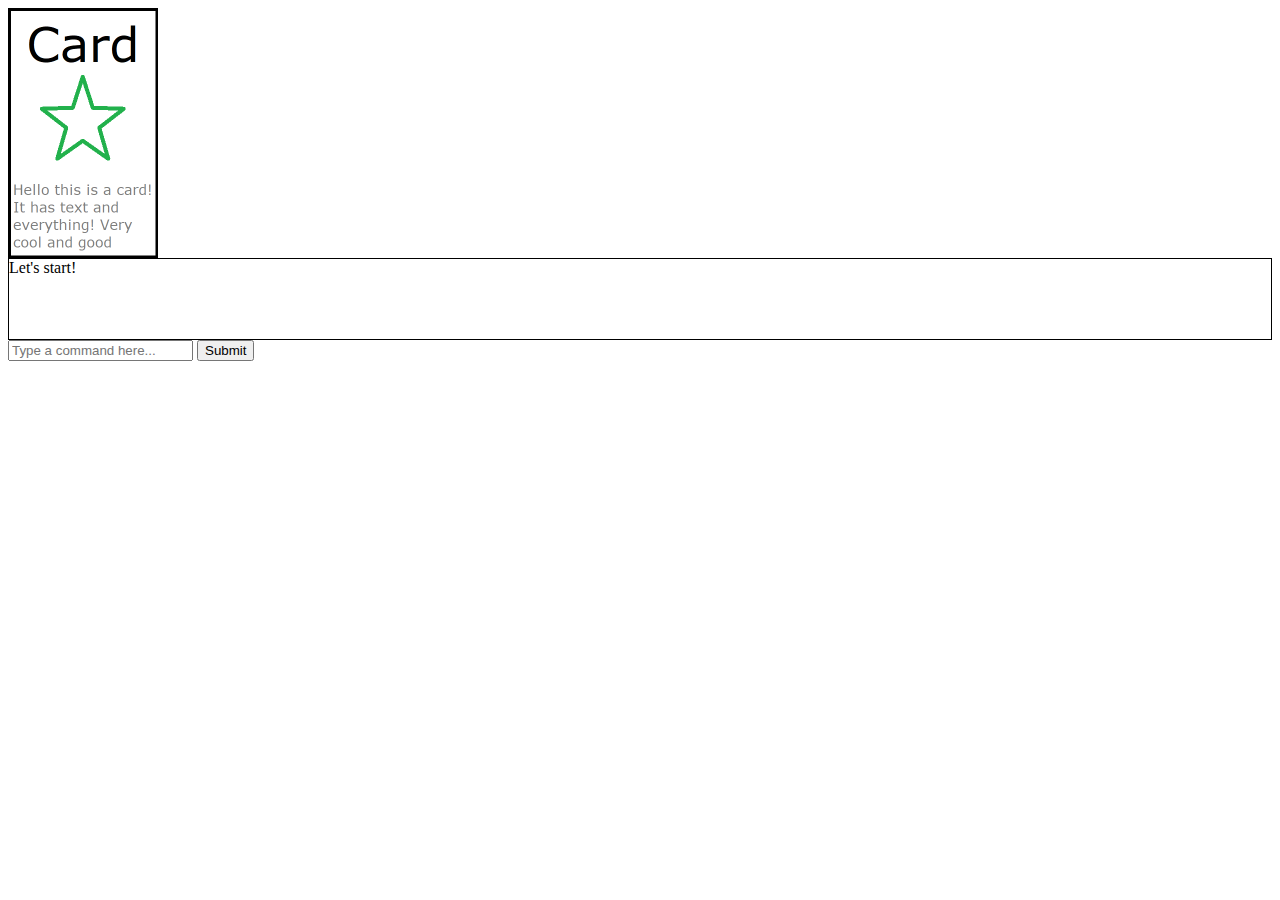
==== index.html @ a5d5b407 "thingies.png.exe" ====
<html>
<head>
<link rel="stylesheet" href="style.css"></style>
<script src="input.js"></script>
<title>1KBWC</title>
</head>
<body>
<img src="card.png" /><br/>
<div id="output">Let's start!</div>
<input id="input" placeholder="Type a command here..."></input>
<button id="submit" onclick="sendCommand();">Submit</button>
</body>
</html>
---- style.css ----
#output{
	white-space: pre-line;
	overflow-y: auto;
	height: 5em;
	border: 1px solid black;
}

img{
	height: 250px;
	width: 150px;
}
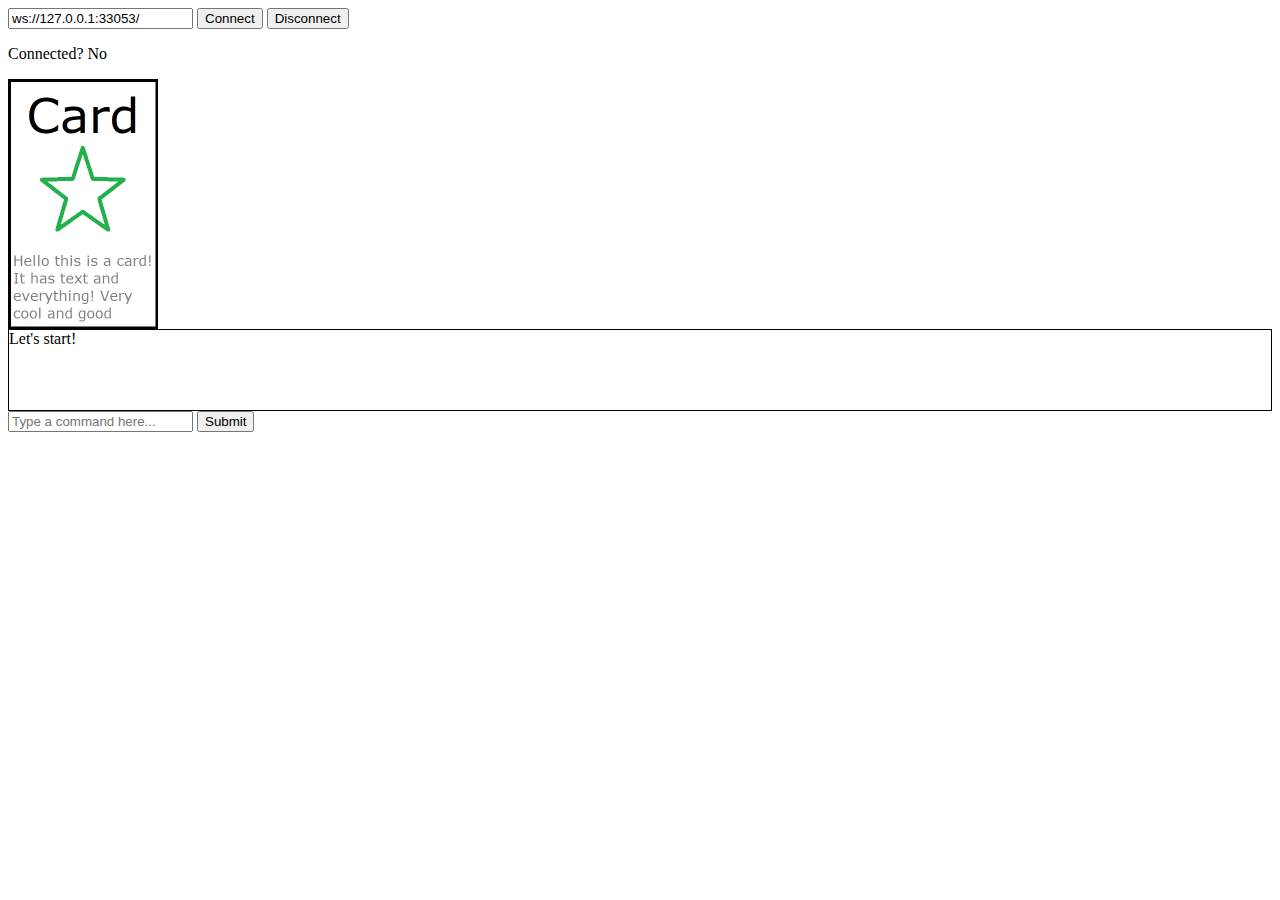
==== commit 0c6e46a1: "Add Christian's super awesome cool code" ====
--- a/index.html
+++ b/index.html
@@ -1,13 +1,21 @@
 <html>
 <head>
 <link rel="stylesheet" href="style.css"></style>
-<script src="input.js"></script>
 <title>1KBWC</title>
 </head>
 <body>
+      <p>
+        <input type="text" id="socketPath" />
+        <button onclick="connect();">Connect</button>
+        <button onclick="disconnect();">Disconnect</button>
+      </p>
+      <p>
+        Connected? <span id="socketConnect">No</span>
+      </p>
 <img src="card.png" /><br/>
 <div id="output">Let's start!</div>
 <input id="input" placeholder="Type a command here..."></input>
-<button id="submit" onclick="sendCommand();">Submit</button>
+<button id="submit" onclick="processCommand();">Submit</button>
+<script src="input.js"></script>
 </body>
-</html>+</html>
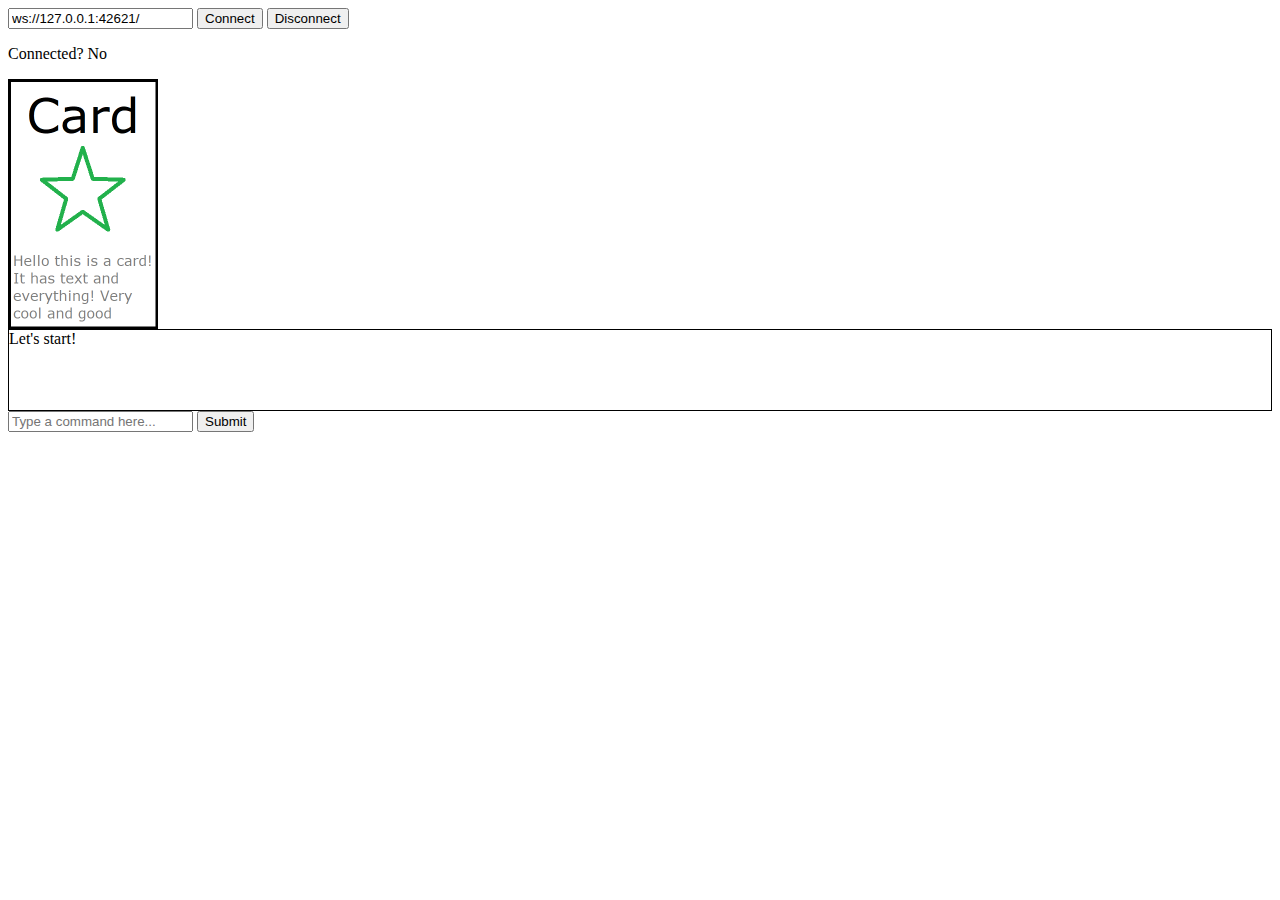
==== commit f38a7039: "Partial command interpreter (to be changed)" ====
--- a/index.html
+++ b/index.html
@@ -5,7 +5,7 @@
 </head>
 <body>
       <p>
-        <input type="text" id="socketPath" />
+        <input id="socketPath" type="text" />
         <button onclick="connect();">Connect</button>
         <button onclick="disconnect();">Disconnect</button>
       </p>
@@ -15,7 +15,7 @@
 <img src="card.png" /><br/>
 <div id="output">Let's start!</div>
 <input id="input" placeholder="Type a command here..."></input>
-<button id="submit" onclick="processCommand();">Submit</button>
+<button id="submit" onclick="on_submit();">Submit</button>
 <script src="input.js"></script>
 </body>
 </html>
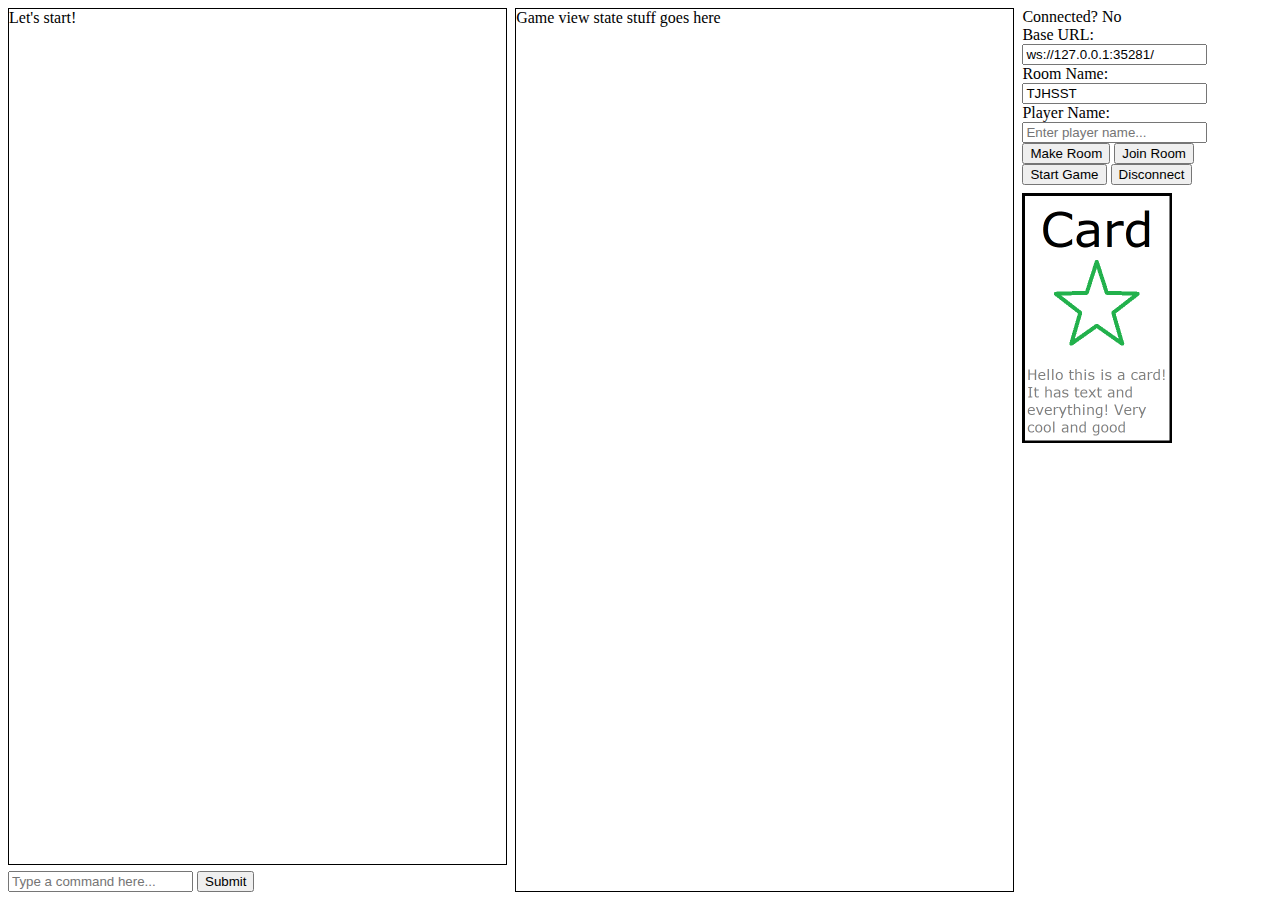
==== commit 51929244: "cool fancy html page stuff" ====
--- a/index.html
+++ b/index.html
@@ -1,21 +1,49 @@
+<!DOCTYPE html>
 <html>
 <head>
-<link rel="stylesheet" href="style.css"></style>
-<title>1KBWC</title>
+    <link rel="stylesheet" href="style.css"></style>
+    <title>1KBWC</title>
 </head>
 <body>
-      <p>
-        <input id="socketPath" type="text" />
-        <button onclick="connect();">Connect</button>
-        <button onclick="disconnect();">Disconnect</button>
-      </p>
-      <p>
-        Connected? <span id="socketConnect">No</span>
-      </p>
-<img src="card.png" /><br/>
-<div id="output">Let's start!</div>
-<input id="input" placeholder="Type a command here..."></input>
-<button id="submit" onclick="on_submit();">Submit</button>
-<script src="input.js"></script>
+    <div class="main">
+        <div class="console">
+            <div id="output" class="console-output">Let's start!</div>
+            <div class="console-input">
+                <input id="input" placeholder="Type a command here..."></input>
+                <button id="submit" onclick="on_submit();">Submit</button>
+            </div>
+        </div>
+        <div id="gamestate" class="gameState">Game view state stuff goes here
+        </div>
+        <div class="settings">
+            <div class="settings-connected">
+                Connected? <span id="socketConnect">No</span>
+            </div>
+            <div class="socketPath">
+                <label for="socketPath">Base URL:</label>
+                <input id="socketPath" class="socketPath-input" type="text" />
+            </div>
+            <div class="roomName">
+                <label for="roomName">Room Name:</label>
+                <input id="roomName" class="roomName-input" type="text" placeholder="Enter room name..." value="TJHSST" />
+            </div>
+            <div class="playerName">
+                <label for="playerName">Player Name:</label>
+                <input id="playerName" class="playerName-input" type="text" placeholder="Enter player name..." />
+            </div>
+            <div class="settings-doconnect">
+                <button onclick="makeRoom();">Make Room</button>
+                <button onclick="joinRoom();">Join Room</button>
+                <button onclick="startRoom();">Start Game</button>
+                <button onclick="disconnect();">Disconnect</button>
+            </div>
+        </div>
+        <div class="cardViewer">
+            <img src="placeholder-card.png" class="card" />
+        </div>
+    </div>
+    <script src="utils.js"></script>
+    <script src="api.js"></script>
+    <script src="input.js"></script>
 </body>
 </html>
--- a/style.css
+++ b/style.css
@@ -1,11 +1,53 @@
-#output{
+html, body {
+    height: 100%;
+    margin: 0;
+}
+
+.main {
+    height: 100%;
+    display: grid;
+    grid-template-columns: 0pt 2fr 2fr 1fr 0pt;
+    grid-template-rows: 0pt auto 1fr 0pt;
+    grid-template-areas:
+        ". . . . ."
+        ". console play settings ."
+        ". console play card ."
+        ". . . . .";
+    grid-column-gap: 6pt;
+    grid-row-gap: 6pt;
+}
+
+.console {
+    height: 100%;
+    grid-area: console;
+    display: grid;
+    grid-template-columns: 1fr;
+    grid-template-rows: 1fr auto;
+    grid-row-gap: 6pt;
+}
+
+.console-output {
+    height: 100%;
+	overflow-y: auto;
 	white-space: pre-line;
-	overflow-y: auto;
-	height: 5em;
 	border: 1px solid black;
+}
+
+.gameState {
+    grid-area: play;
+	white-space: pre-line;
+	border: 1px solid black;
+}
+
+.settings {
+    grid-area: settings;
+}
+
+.cardViewer {
+    grid-area: card
 }
 
 img{
 	height: 250px;
 	width: 150px;
-}+}
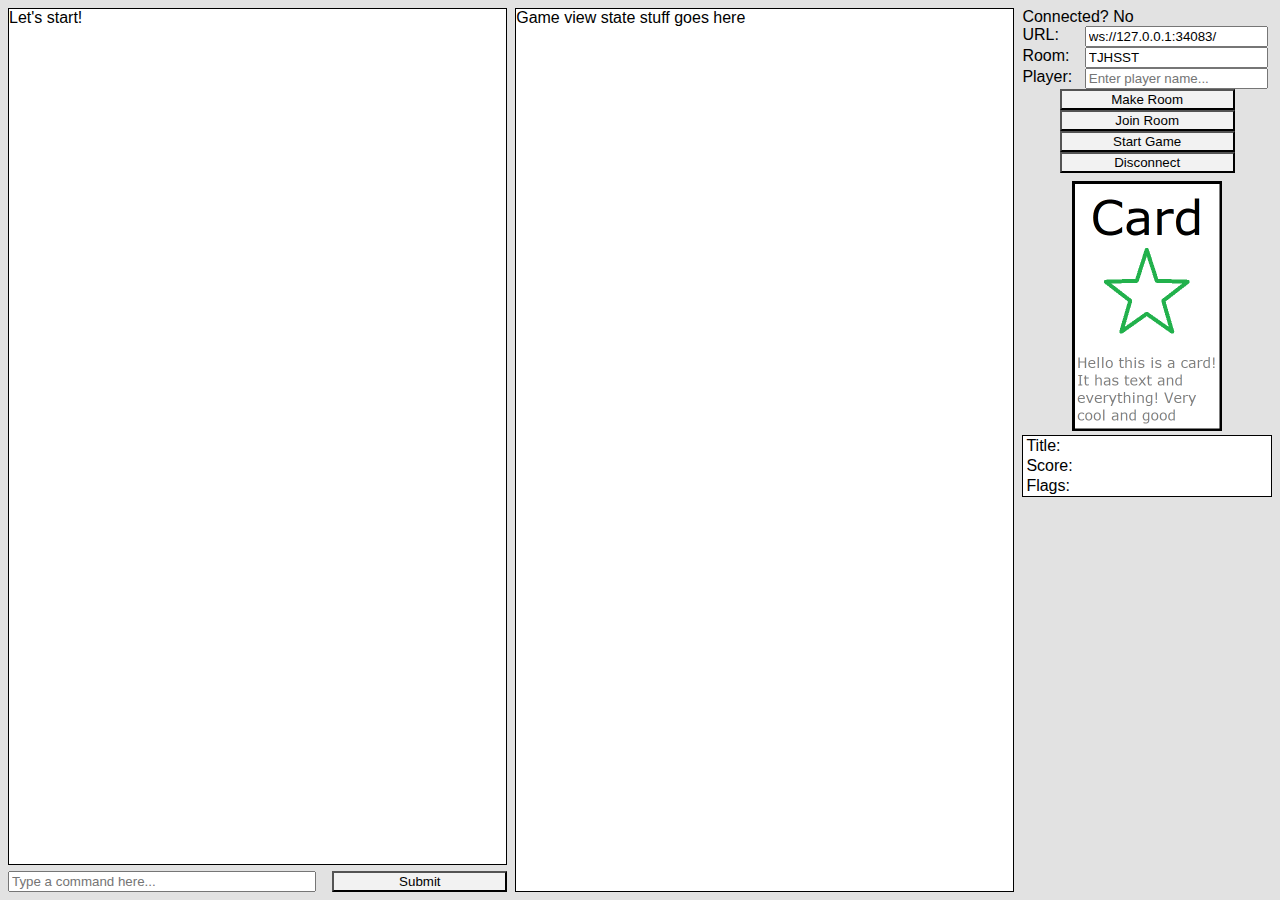
==== commit d2e018b6: "Details view, CSS attempt" ====
--- a/index.html
+++ b/index.html
@@ -7,31 +7,31 @@
 <body>
     <div class="main">
         <div class="console">
-            <div id="output" class="console-output">Let's start!</div>
+            <div id="output" class="console-output box preline">Let's start!</div>
             <div class="console-input">
                 <input id="input" placeholder="Type a command here..."></input>
                 <button id="submit" onclick="on_submit();">Submit</button>
             </div>
         </div>
-        <div id="gamestate" class="gameState">Game view state stuff goes here
+        <div id="gamestate" class="gameState box preline">Game view state stuff goes here
         </div>
         <div class="settings">
             <div class="settings-connected">
                 Connected? <span id="socketConnect">No</span>
             </div>
             <div class="socketPath">
-                <label for="socketPath">Base URL:</label>
-                <input id="socketPath" class="socketPath-input" type="text" />
+                <label for="socketPath" class="settings-label">URL:</label>
+                <input id="socketPath" class="socketPath-input settings-input" type="text" />
             </div>
             <div class="roomName">
-                <label for="roomName">Room Name:</label>
-                <input id="roomName" class="roomName-input" type="text" placeholder="Enter room name..." value="TJHSST" />
+                <label for="roomName" class="settings-label">Room:</label>
+				<input id="roomName" class="roomName-input settings-input" type="text" placeholder="Enter room name..." value="TJHSST" />
             </div>
             <div class="playerName">
-                <label for="playerName">Player Name:</label>
-                <input id="playerName" class="playerName-input" type="text" placeholder="Enter player name..." />
+                <label for="playerName" class="settings-label">Player:</label>
+                <input id="playerName" class="playerName-input settings-input" type="text" placeholder="Enter player name..." />
             </div>
-            <div class="settings-doconnect">
+            <div class="settings-doconnect center-text">
                 <button onclick="makeRoom();">Make Room</button>
                 <button onclick="joinRoom();">Join Room</button>
                 <button onclick="startRoom();">Start Game</button>
@@ -39,7 +39,14 @@
             </div>
         </div>
         <div class="cardViewer">
-            <img src="placeholder-card.png" class="card" />
+			<div class="center-text">
+				<img src="placeholder-card.png" class="card" />
+			</div>
+			<div id="detail-container" class="box">
+				<div id="inspect-title" class="inspect-detail">Title: </div>
+				<div id="inspect-value" class="inspect-detail">Score: </div>
+				<div id="inspect-flags" class="inspect-detail">Flags: </div>
+			</div>
         </div>
     </div>
     <script src="utils.js"></script>
--- a/style.css
+++ b/style.css
@@ -1,6 +1,8 @@
 html, body {
     height: 100%;
     margin: 0;
+	font-family: Futura,Trebuchet MS,Arial,sans-serif;
+	background-color: #e2e2e2;
 }
 
 .main {
@@ -26,25 +28,68 @@
     grid-row-gap: 6pt;
 }
 
+.box {
+	border: 1px solid black;
+	background-color: #fff;
+}
+
+.center-text {
+	text-align: center;
+}
+
+button {
+	background-color: #f2f2f2;
+	width: 70%;
+}
+
+#submit {
+	width: 35%;
+	float: right;
+}
+
+#input {
+	width: 60%;
+}
+
 .console-output {
     height: 100%;
 	overflow-y: auto;
-	white-space: pre-line;
-	border: 1px solid black;
 }
 
 .gameState {
     grid-area: play;
-	white-space: pre-line;
-	border: 1px solid black;
 }
 
 .settings {
     grid-area: settings;
 }
 
+.settings-label {
+	float: left;
+	width: 25%;
+}
+
+.settings-input {
+	float: left;
+	width: 70%;
+}
+
 .cardViewer {
-    grid-area: card
+    grid-area: card;
+}
+
+.card {
+	margin: auto;
+}
+
+.preline {
+	white-space: pre-line;
+}
+.inspect-detail {
+	padding-left: 3px;
+	padding-right: 2px;
+	padding-top: 1px;
+	padding-bottom: 1px;
 }
 
 img{
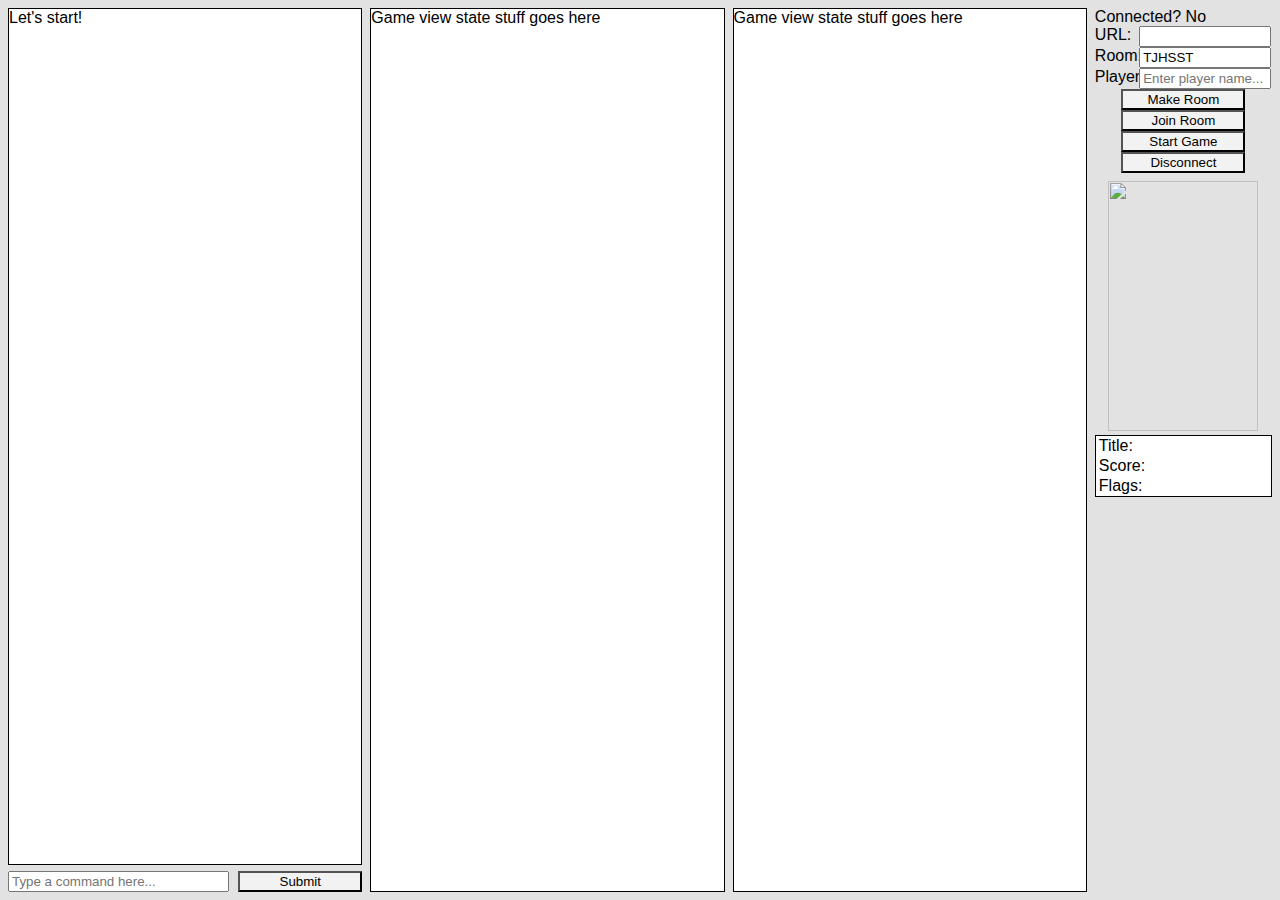
==== commit 7c00d4b5: "!!! BONUS AREA !!!" ====
--- a/index.html
+++ b/index.html
@@ -7,13 +7,15 @@
 <body>
     <div class="main">
         <div class="console">
-            <div id="output" class="console-output box preline">Let's start!</div>
+            <div id="output" class="console-output box prewrap">Let's start!</div>
             <div class="console-input">
                 <input id="input" placeholder="Type a command here..."></input>
                 <button id="submit" onclick="on_submit();">Submit</button>
             </div>
         </div>
-        <div id="gamestate" class="gameState box preline">Game view state stuff goes here
+        <div id="inState" class="in box prewrap">Game view state stuff goes here
+        </div>
+		<div id="outState" class="out box prewrap">Game view state stuff goes here
         </div>
         <div class="settings">
             <div class="settings-connected">
--- a/style.css
+++ b/style.css
@@ -8,13 +8,13 @@
 .main {
     height: 100%;
     display: grid;
-    grid-template-columns: 0pt 2fr 2fr 1fr 0pt;
+    grid-template-columns: 0pt 2fr 2fr 2fr 1fr 0pt;
     grid-template-rows: 0pt auto 1fr 0pt;
     grid-template-areas:
-        ". . . . ."
-        ". console play settings ."
-        ". console play card ."
-        ". . . . .";
+        ". . . . . ."
+        ". console in out settings ."
+        ". console in out card ."
+        ". . . . . .";
     grid-column-gap: 6pt;
     grid-row-gap: 6pt;
 }
@@ -56,8 +56,12 @@
 	overflow-y: auto;
 }
 
-.gameState {
-    grid-area: play;
+.in {
+    grid-area: in;
+}
+
+.out {
+	grid-area: out;
 }
 
 .settings {
@@ -82,8 +86,8 @@
 	margin: auto;
 }
 
-.preline {
-	white-space: pre-line;
+.prewrap {
+	white-space: pre-wrap;
 }
 .inspect-detail {
 	padding-left: 3px;
